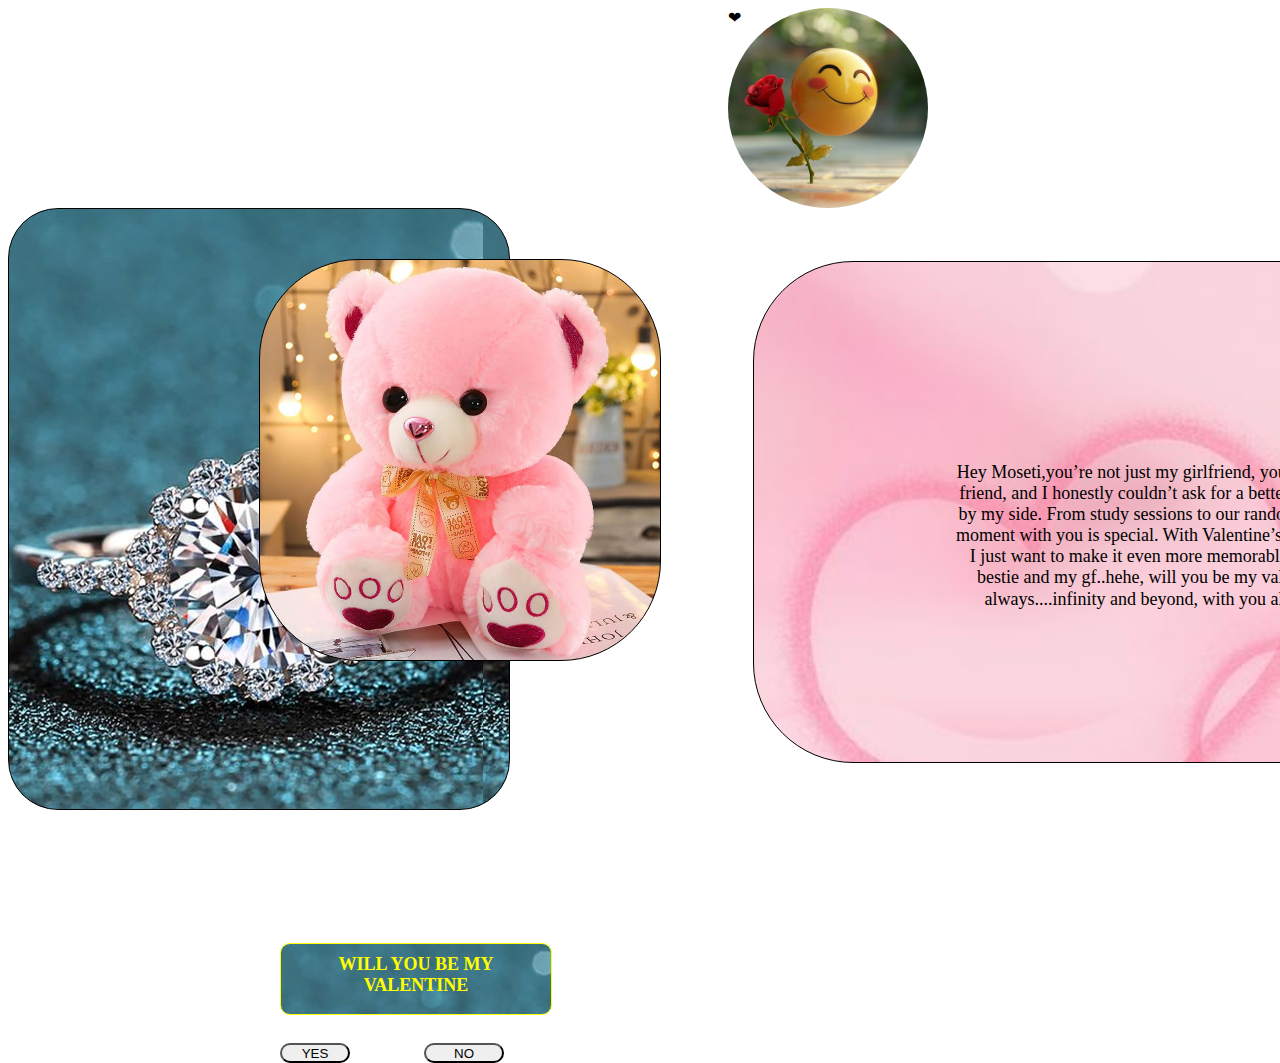
==== elvis.html @ 30df37b4 "Add files via upload" ====
<!DOCTYPE html>
<html lang="en">
<head>
      <meta charset="UTF-8">
      <meta name="viewport" content="width=device-width, initial-scale=1.0">
      <title>Document</title>
      <link rel="stylesheet" href="style345.css">
</head>
<div class="love">❤</div>
<body style="background-image: url(wah.jpg); background-repeat: no-repeat; background-size: cover; background-position:center;height: 100vh;width:100vh;; ">

      <div class="box">
            <div class="card">
                  
                  <p class="poem">
                        
                              Hey Moseti,you’re not just my girlfriend, you’re also my best friend, and I honestly couldn’t ask for a better person to have by my side. From study sessions to our random laughs, every moment with you is special. With Valentine’s Day coming up, I just want to make it even more memorable with you. So, bestie and my gf..hehe, will you be my valentine? ....AS always....infinity and beyond, with you always. ❤️😊
                        </p>
            
            <p class="pr">WILL YOU BE MY VALENTINE</p>
            <button class="btn">
                  YES
            </button>
            <button class="btn2">
                  NO
            </button>












      </div> 
      <audio src="Yiruma - River Flows in You - Rousseau.mp3 "  autoplay loop></audio>     

      </div>
      
</body>
</html>
---- style345.css ----
.card{
      border: 1px solid;
      background-image: url(bear.jpg);
      height: 400px;
      width: 400px;
      background-size: cover;
      border-radius: 100px;
      justify-content: center;
      align-items: center;
      margin-top: 50px;
      margin-left: 50%;

}
.box{
      border: 1px solid;
      height: 600px;
      width: 500px;
      border-radius: 50px;
      background-image: url(ring.jpg);
}
.body{
      background-image: url(backg.jpg);
}
.btn{
      height: 20px;
      width: 70px;
      border-radius: 20px;
      margin-right: 50px;
      margin-top: 10px;
      margin-left: 20px;
      
}
.btn:hover
{
      transition: 1s ease-in-out;
      transform: scale(1.2);
      background-color: green;
      text-transform: capitalize;
      rotate: 20deg ;
}
.btn2{
      height: 20px;
      width: 80px;
      border-radius: 20px;
      margin-right: 50px;
      margin-top: 10px;
      margin-left: 20px;
      
}
.btn2:hover
{
      transition: 1s ease-in-out;
      transform: scale(1.2);
      background-color: red;
      rotate: 20deg;
      
}
.pr{
      margin-top: 180px;
      height: 50px;
      padding: 10px;
      border-radius: 10px;
      width: 250px;
      border: 1px solid;
      justify-content: center;
      text-align: center;
      font-size: large;
      font-weight: 900;
      margin-left: 20px;
      background-image: url(ring.jpg);
      background-size: cover;
      color: yellow;
}
.pr:hover{
      transform: scale(1.15);
      transition: 1s;
}
.poem{
      height: 100px;
      width: 450px;
      border: 1px solid;
      margin-left: 493px;
      margin-top: 1px;
      border-radius: 100px;
      background-image: url(para.jpg);
      background-size: cover;
      background-repeat: no-repeat;
      text-align: center;
      justify-content: center;
      font-size: large;
      font-weight: 100;
      align-items: center;
      padding: 50%;

}
.poem:hover{
      transform: scale(1.15);
      transition: 1s;

}
.love{
      width: 200px;
      height: 200px;
      border-radius: 100px;
      background-size: cover;
      animation: fall 5s infinite;
      background-image: url(yess.jpg);
      margin-left: 80%;

}
@keyframes fall{
      0%{
            transform: translateY(-10%) translateX(0);
            opacity:1 ;

      }100%{
            transform: translateY(100vh) translateX(-30px);
            opacity:0 ;

      }
}
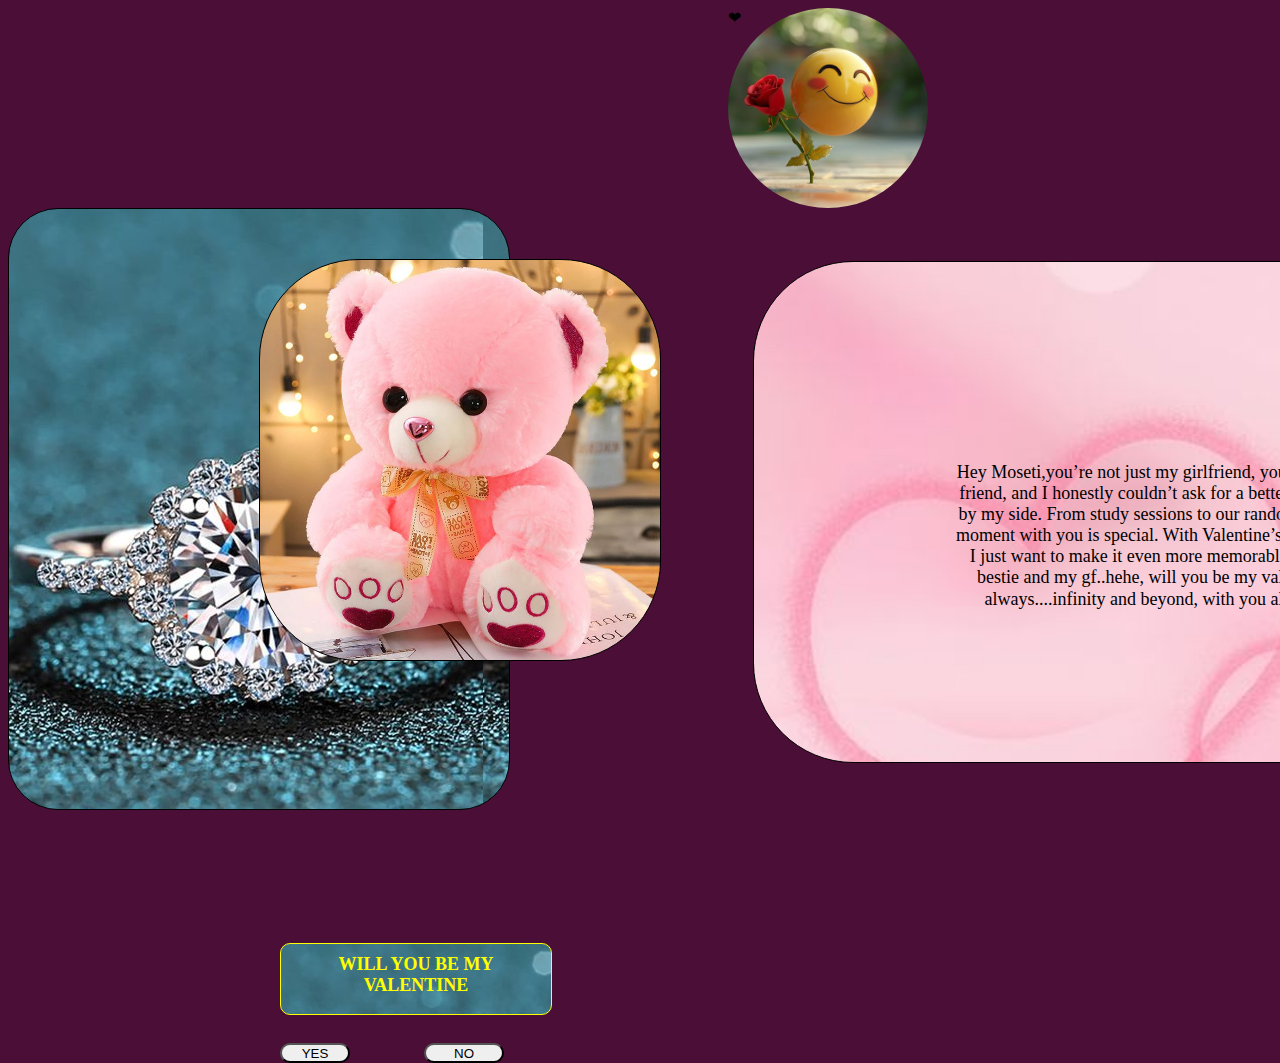
==== commit 3fa9f8ec: "Update elvis.html" ====
--- a/elvis.html
+++ b/elvis.html
@@ -7,7 +7,7 @@
       <link rel="stylesheet" href="style345.css">
 </head>
 <div class="love">❤</div>
-<body style="background-image: url(wah.jpg); background-repeat: no-repeat; background-size: cover; background-position:center;height: 100vh;width:100vh;; ">
+<body style="background-color:#4B0E36; background-repeat: no-repeat; background-size: cover; background-position:center;height: 100vh;width:100vh; ">
 
       <div class="box">
             <div class="card">
@@ -42,4 +42,4 @@
       </div>
       
 </body>
-</html>+</html>
